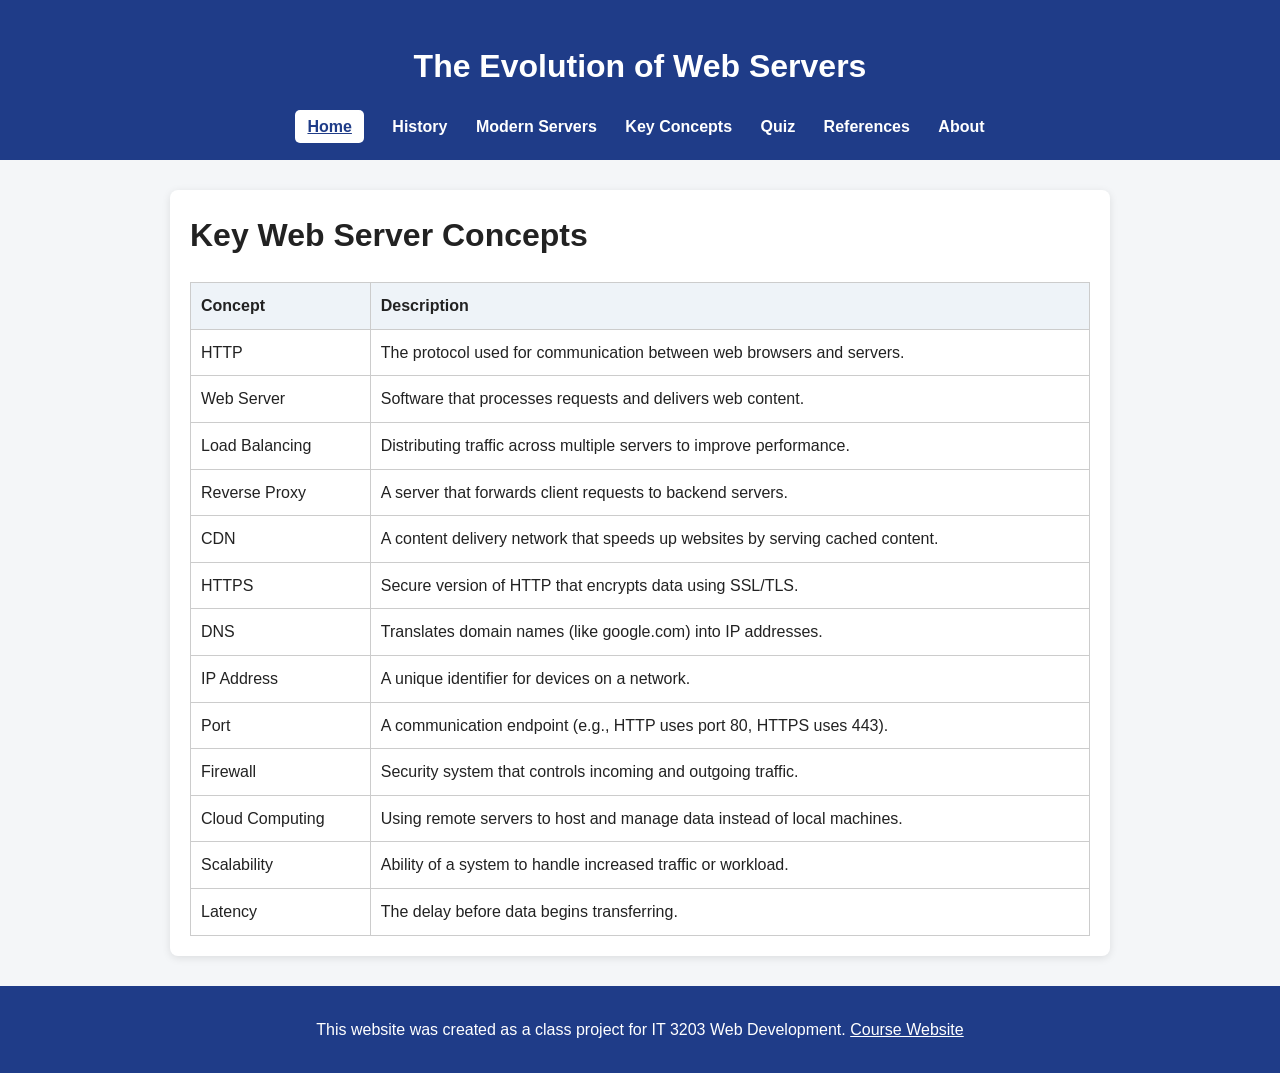
==== concepts.html @ 0a53cfe8 "initial clean upload" ====
<!doctype html>
<html lang="en">
<head>
<meta charset="UTF-8">
<title>The Evolution of Web Servers</title>
<link rel="stylesheet" href="style.css">
</head>

<body>

<header class="site-header">
<h1>The Evolution of Web Servers</h1>

<nav class="menu">
  <a href="index.html" class="active">Home</a>
  <a href="history.html">History</a>
  <a href="modern-servers.html">Modern Servers</a>
  <a href="concepts.html">Key Concepts</a>
  <a href="quiz.html">Quiz</a>
  <a href="references.html">References</a>
  <a href="about.html">About</a>
</nav>

</header>

<!-- Navigation menu: consistent across all pages (Milestone #1 requirement) -->

<div class="container">

<h1 class="page-title">Key Web Server Concepts</h1>


<table>

<tr>
<th>Concept</th>
<th>Description</th>
</tr>

<tr>
<td>HTTP</td>
<td>The protocol used for communication between web browsers and servers.</td>
</tr>

<tr>
<td>Web Server</td>
<td>Software that processes requests and delivers web content.</td>
</tr>

<tr>
<td>Load Balancing</td>
<td>Distributing traffic across multiple servers to improve performance.</td>
</tr>

<tr>
<td>Reverse Proxy</td>
<td>A server that forwards client requests to backend servers.</td>
</tr>

<tr>
<td>CDN</td>
<td>A content delivery network that speeds up websites by serving cached content.</td>
</tr>

<tr>
<td>HTTPS</td>
<td>Secure version of HTTP that encrypts data using SSL/TLS.</td>
</tr>

<tr>
<td>DNS</td>
<td>Translates domain names (like google.com) into IP addresses.</td>
</tr>

<tr>
<td>IP Address</td>
<td>A unique identifier for devices on a network.</td>
</tr>

<tr>
<td>Port</td>
<td>A communication endpoint (e.g., HTTP uses port 80, HTTPS uses 443).</td>
</tr>

<tr>
<td>Firewall</td>
<td>Security system that controls incoming and outgoing traffic.</td>
</tr>

<tr>
<td>Cloud Computing</td>
<td>Using remote servers to host and manage data instead of local machines.</td>
</tr>

<tr>
<td>Scalability</td>
<td>Ability of a system to handle increased traffic or workload.</td>
</tr>

<tr>
<td>Latency</td>
<td>The delay before data begins transferring.</td>
</tr>

</table>

</div>

<footer class="site-footer">
<p>
This website was created as a class project for IT 3203 Web Development.
<a href="https://ksuweb.github.io/IT3203/">Course Website</a>
</p>
</footer>

</body>
</html>
---- style.css ----
body {
  font-family: Arial, sans-serif;
  margin: 0;
  background-color: #f4f6f8;
  color: #222;
  line-height: 1.6;
}

header,
.site-header {
  background-color: #1f3c88;
  color: white;
  padding: 20px;
  text-align: center;
}

nav,
.menu {
  margin-top: 10px;
}

nav a,
.menu a {
  color: white;
  text-decoration: none;
  margin: 0 12px;
  font-weight: bold;
}

nav a:hover,
.menu a:hover {
  text-decoration: underline;
}

main,
.container {
  max-width: 900px;
  margin: 30px auto;
  padding: 20px;
  background-color: white;
  border-radius: 8px;
  box-shadow: 0 2px 8px rgba(0, 0, 0, 0.1);
}

.page-title {
  margin-top: 0;
}

table {
  width: 100%;
  border-collapse: collapse;
  margin-top: 20px;
}

th,
td {
  border: 1px solid #ccc;
  padding: 10px;
  text-align: left;
}

th {
  background-color: #eef3f8;
}

.quiz-container h2 {
  margin-top: 0;
}

.question {
  margin-bottom: 25px;
  padding: 15px;
  background-color: #f9fafb;
  border-left: 5px solid #1f3c88;
  border-radius: 6px;
}

.question label,
form label {
  display: block;
  margin: 8px 0;
}

input[type="text"] {
  width: 100%;
  max-width: 400px;
  padding: 10px;
  font-size: 1rem;
  margin-top: 8px;
  box-sizing: border-box;
}

button {
  padding: 10px 18px;
  margin-right: 10px;
  border: none;
  border-radius: 5px;
  background-color: #1f3c88;
  color: white;
  cursor: pointer;
  font-size: 1rem;
}

button:hover {
  background-color: #16306d;
}

#results {
  margin-top: 25px;
  padding: 20px;
  border-radius: 6px;
  background-color: #eef3f8;
}

.correct {
  color: green;
  font-weight: bold;
}

.incorrect {
  color: red;
  font-weight: bold;
}

img {
  max-width: 100%;
  height: auto;
}

footer,
.site-footer {
  text-align: center;
  padding: 15px;
  margin-top: 30px;
  background-color: #1f3c88;
  color: white;
}

footer a,
.site-footer a {
  color: white;
}
/* Highlights the current page link */
.menu a {
  color: white;
  text-decoration: none;
  margin: 0 12px;
  font-weight: bold;
}

.menu a:visited {
  color: white;
}

.menu a:hover {
  color: #ffcc00;
  text-decoration: underline;
}

.menu a.active {
  background-color: white;
  color: #1f3c88;
  padding: 8px 12px;
  border-radius: 5px;
  text-decoration: underline;
}

/* Responsive design for tablets */
@media (max-width: 768px) {
  .menu {
    display: flex;
    flex-direction: column;
    align-items: center;
  }

  .menu a {
    margin: 8px 0;
  }

  .container {
    margin: 10px;
    padding: 15px;
  }

  table {
    font-size: 0.9rem;
  }
}

/* Responsive design for phones */
@media (max-width: 480px) {
  h1 {
    font-size: 1.5rem;
  }

  body {
    font-size: 0.95rem;
  }

  button {
    width: 100%;
    margin-top: 10px;
  }

  input[type="text"] {
    width: 100%;
  }
}
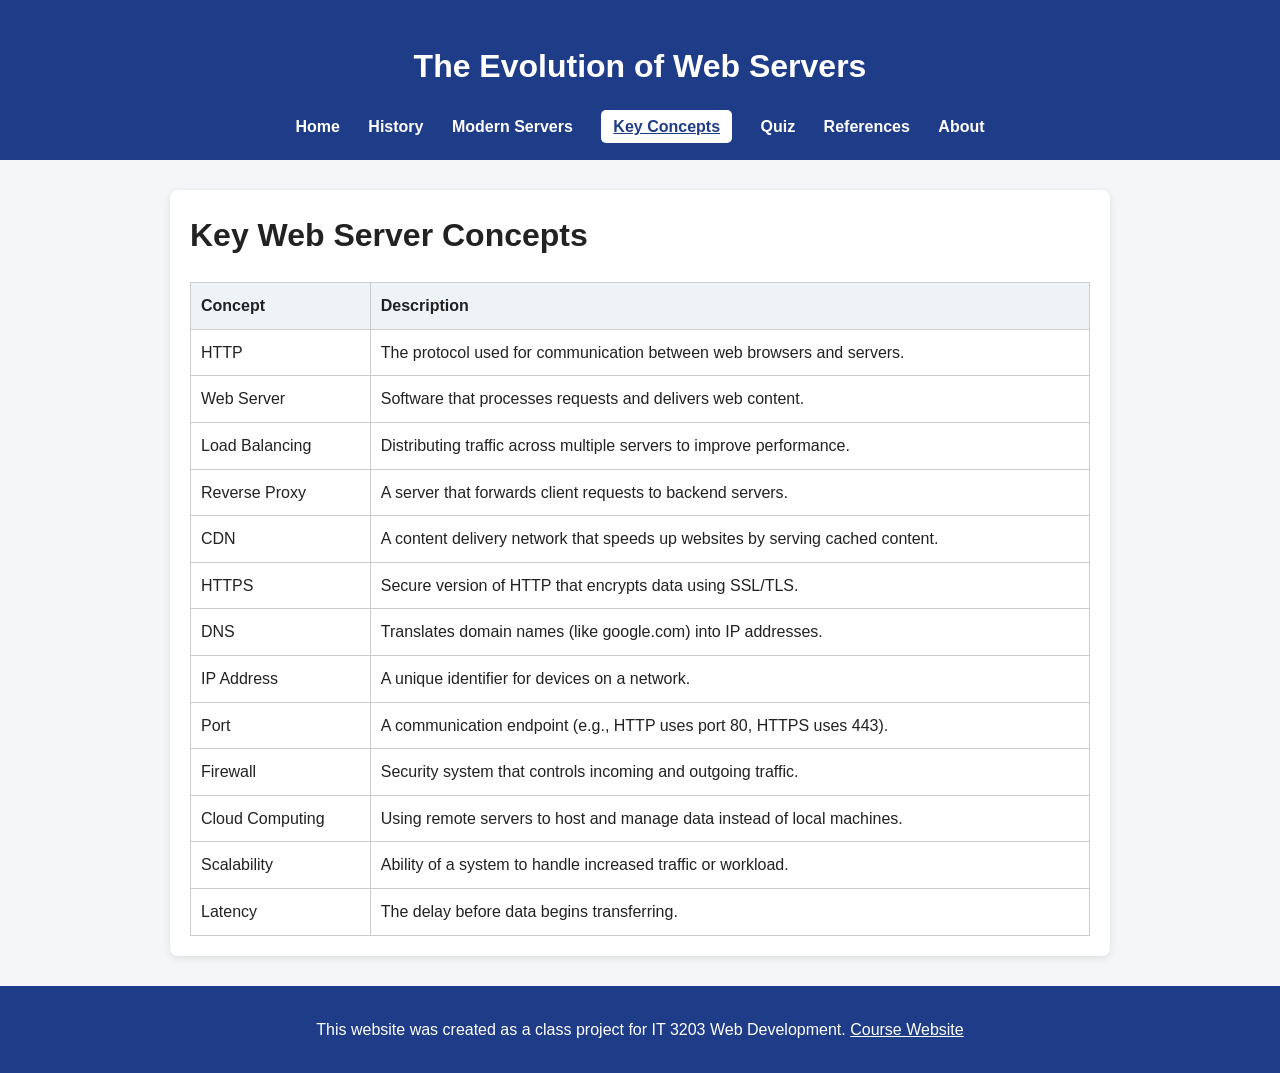
==== commit 5ee20ae2: "fix nav links and css" ====
--- a/concepts.html
+++ b/concepts.html
@@ -12,10 +12,10 @@
 <h1>The Evolution of Web Servers</h1>
 
 <nav class="menu">
-  <a href="index.html" class="active">Home</a>
+  <a href="index.html">Home</a>
   <a href="history.html">History</a>
   <a href="modern-servers.html">Modern Servers</a>
-  <a href="concepts.html">Key Concepts</a>
+  <a href="concepts.html" class="active">Key Concepts</a>
   <a href="quiz.html">Quiz</a>
   <a href="references.html">References</a>
   <a href="about.html">About</a>
